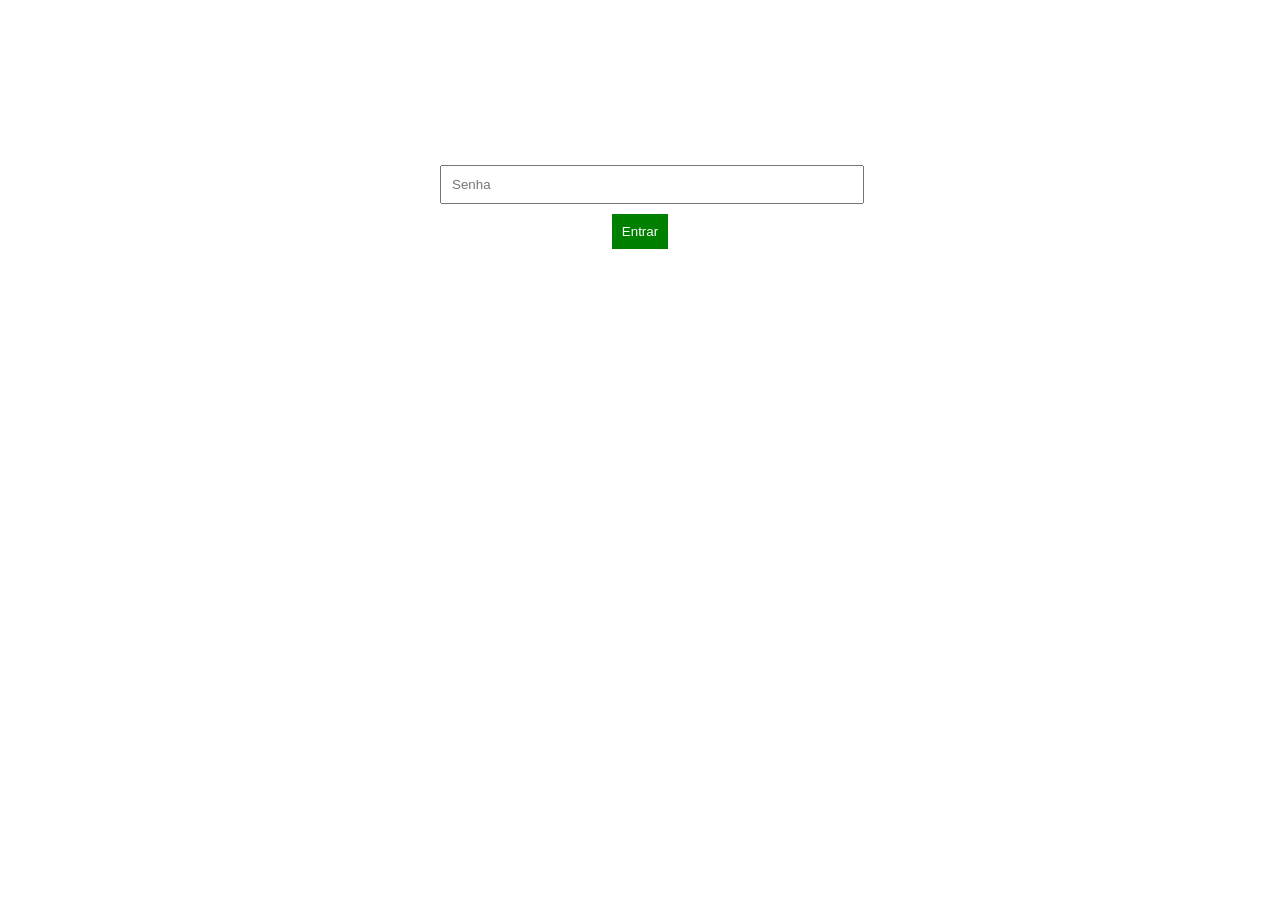
==== admin.html @ 6404a2bd "Update and rename admin.js to admin.html" ====
<!DOCTYPE html>
<html lang="pt-br">
<head>
<meta charset="UTF-8">
<title>Admin</title>
<link rel="stylesheet" href="style.css">
</head>
<body>

<div class="login" id="login">
  <h2>Área do Administrador</h2>
  <input type="password" id="senha" placeholder="Senha">
  <button onclick="login()">Entrar</button>
</div>

<div class="admin hidden" id="painel">
  <h2>Nova Notícia</h2>
  <input type="text" id="titulo" placeholder="Título">
  <textarea id="conteudo" placeholder="Conteúdo"></textarea>
  <input type="text" id="imagem" placeholder="Link da imagem">
  <button onclick="publicar()">Publicar</button>
</div>

<script src="admin.js"></script>

</body>
</html>
---- style.css ----
body {
  color: white;
  text-align: center;
  padding: 20px;
}

.foto {
  width: 80px;
  border-radius: 50%;
}

.container {
  max-width: 900px;
  margin: auto;
  padding: 20px;
}

.noticia {
  background: white;
  padding: 15px;
  margin-bottom: 15px;
  border-radius: 10px;
}

.noticia img {
  width: 100%;
  border-radius: 10px;
}

.login, .admin {
  max-width: 400px;
  margin: 50px auto;
  background: white;
  padding: 20px;
  border-radius: 10px;
}

input, textarea {
  width: 100%;
  padding: 10px;
  margin-bottom: 10px;
}

button {
  background: green;
  color: white;
  padding: 10px;
  border: none;
  cursor: pointer;
}

.hidden {
  display: none;
}
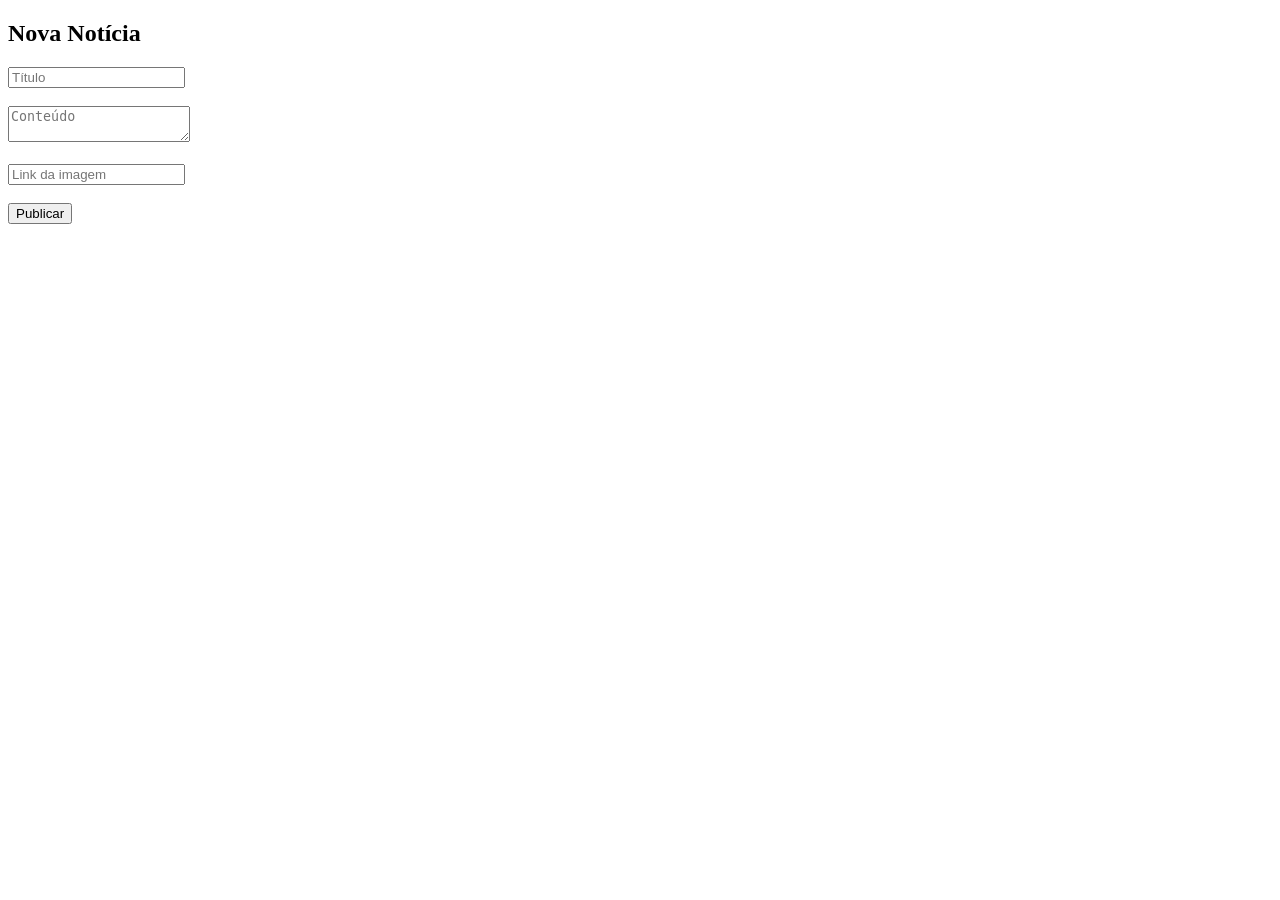
==== commit 250ddb6e: "Create admin.html" ====
--- a/admin.html
+++ b/admin.html
@@ -3,25 +3,32 @@
 <head>
 <meta charset="UTF-8">
 <title>Admin</title>
-<link rel="stylesheet" href="style.css">
 </head>
 <body>
 
-<div class="login" id="login">
-  <h2>Área do Administrador</h2>
-  <input type="password" id="senha" placeholder="Senha">
-  <button onclick="login()">Entrar</button>
-</div>
+<h2>Nova Notícia</h2>
 
-<div class="admin hidden" id="painel">
-  <h2>Nova Notícia</h2>
-  <input type="text" id="titulo" placeholder="Título">
-  <textarea id="conteudo" placeholder="Conteúdo"></textarea>
-  <input type="text" id="imagem" placeholder="Link da imagem">
-  <button onclick="publicar()">Publicar</button>
-</div>
+<input type="text" id="titulo" placeholder="Título"><br><br>
+<textarea id="conteudo" placeholder="Conteúdo"></textarea><br><br>
+<input type="text" id="imagem" placeholder="Link da imagem"><br><br>
 
-<script src="admin.js"></script>
+<button onclick="publicar()">Publicar</button>
+
+<script>
+function publicar() {
+  let titulo = document.getElementById("titulo").value;
+  let conteudo = document.getElementById("conteudo").value;
+  let imagem = document.getElementById("imagem").value;
+
+  let noticias = JSON.parse(localStorage.getItem("noticias")) || [];
+
+  noticias.push({ titulo, conteudo, imagem });
+
+  localStorage.setItem("noticias", JSON.stringify(noticias));
+
+  alert("Notícia publicada!");
+}
+</script>
 
 </body>
 </html>
